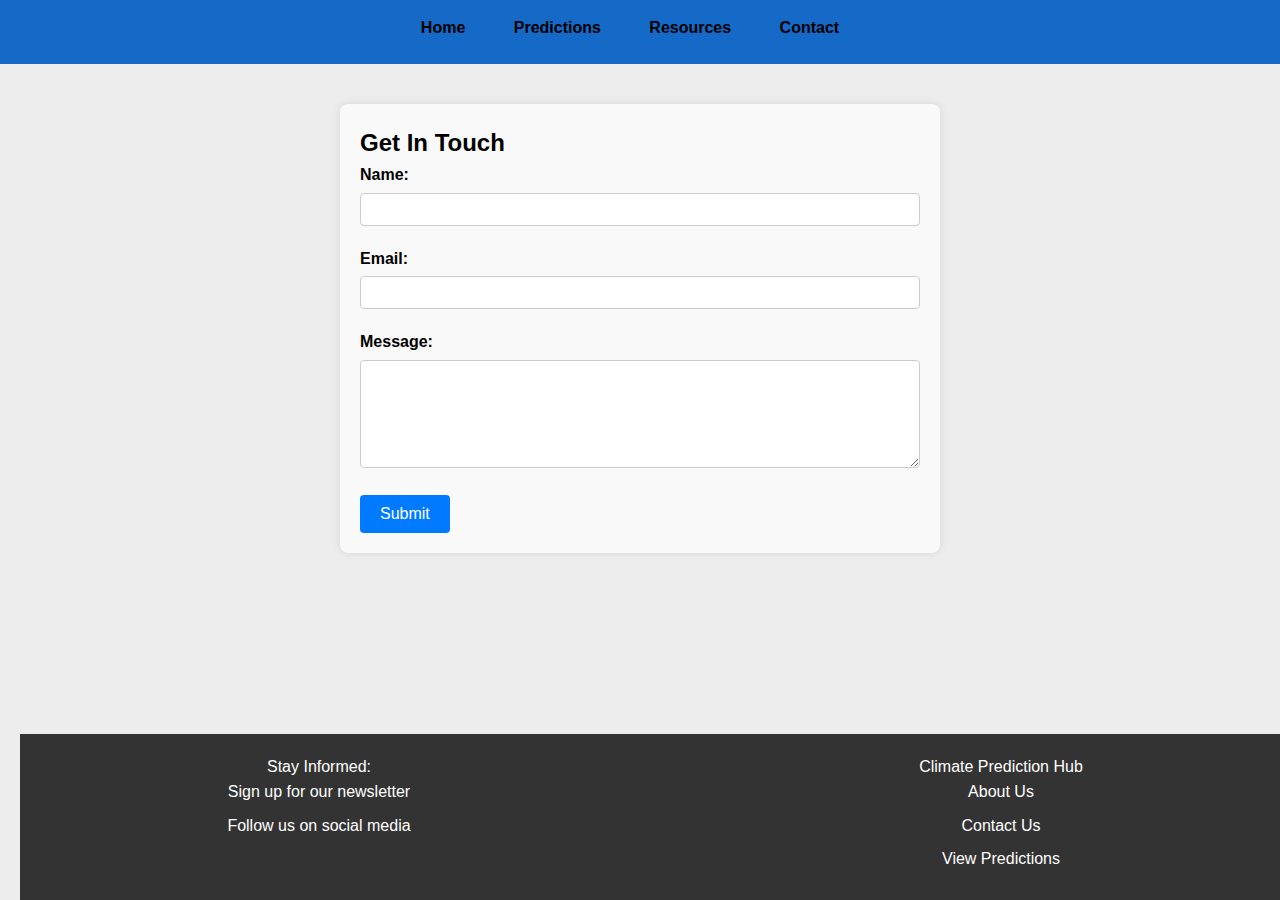
==== contact.html @ e212f5a3 "Add files via upload" ====
<!DOCTYPE html>
<html lang="en">
<head>
  <meta charset="UTF-8">
  <meta name="viewport" content="width=device-width, initial-scale=1.0">
  <title>Climate Change and Water Resources</title>
  
  <link rel="stylesheet" href="style.css">
</head>
<body>
  <!-- Navigation Bar -->
  <header>
    <nav>
      <ul>
        <li><a href="index.html">Home</a></li>
        <li><a href="predictions.html">Predictions</a></li>
        <li><a href="resources.html">Resources</a></li>
        <li><a href="contact.html">Contact</a></li>
      </ul>
    </nav>
  </header>
<main>
    <section class="contact-form">
      <h2>Get In Touch</h2>
      <form action="#" method="post"> <!-- Replace '#' with your form action -->
        <div class="form-group">
          <label for="name">Name:</label>
          <input type="text" id="name" name="name" required>
        </div>
        <div class="form-group">
          <label for="email">Email:</label>
          <input type="email" id="email" name="email" required>
        </div>
        <div class="form-group">
          <label for="message">Message:</label>
          <textarea id="message" name="message" rows="6" required></textarea>
        </div>
        <button type="submit">Submit</button>
      </form>
    </section>
    
      
    <br><br><br><br><br><br><br>
    <footer class="dynamic-footer">
      <div class="footer-content">
        <div class="footer-left">
          <p>Stay Informed:</p>
          <ul>
            <li>Sign up for our newsletter</li>
            <li>Follow us on social media</li>
          </ul>
        </div>
        <div class="footer-right">
          <p>Climate Prediction Hub</p>
          <ul>
            <li><a href="/about">About Us</a></li>
            <li><a href="/contact">Contact Us</a></li>
            <li><a href="/predictions">View Predictions</a></li>
          </ul>
        </div>
      </div>
    </footer>
    </main>
---- style.css ----
/* Reset default browser styles */
html, body {
    margin: 0;
    padding: 0;
  }
  * {
    box-sizing: border-box;
    margin: 0;
    padding: 0;
  }
  
  body {
    font-family: Arial, sans-serif;
    line-height: 1.6;
    background-color: #EDEDED;
  }
@media (max-width: 768px) {
  /* Adjustments for smaller screens */
  header {
    padding: 10px;
  }
}

/* Updated styles for navigation bar */
header {
    background-color:#1569C7;
    color: white;
    padding: 15px 0;
  }
  
  nav ul {
    list-style-type: none;
    margin: 0;
    padding: 0;
    text-align: center;
  }
  
  nav ul li {
    display: inline-block;
    margin-right: 20px;
  }
  
  nav ul li a {
    color: black;
    text-decoration: none;
    padding: 8px 12px;
    border-radius: 5px;
    font-weight: bolder;
    transition: color 0.3s ease;
  }
  
  nav ul li a:hover {
    border:1px solid #1E90FF;
  }
  
  /* Media queries for responsiveness */
  @media only screen and (max-width: 768px) {
    nav ul {
      display: block;
    }
  
    nav ul li {
      display: block;
      margin-bottom: 10px;
    }
  
    nav ul li:last-child {
      margin-bottom: 0;
    }
  
    nav ul li a {
      display: block;
      padding: 10px;
    }
  }
  
  main {
    padding: 20px;
  }
/* Styles for hero section */
.hero {
    text-align: center;
    padding: 100px 20px;
    background-color: #EDEDED;
    color: #333333;
  }
  
  .hero h1 {
    font-size: 36px;
    margin-bottom: 20px;
  }
  
  .hero p {
    font-size: 18px;
    margin-bottom: 30px;
  }
  
  .cta-button {
    display: inline-block;
    padding: 12px 24px;
    font-size: 16px;
    text-decoration: none;
    background-color: #1E90FF;
    color: #333333;
    border-radius: 4px;
    transition: background-color 0.3s ease;
  }
  
  .cta-button:hover {
    background-color: #1569C7;
  }
  
  /* Styles for feature section */
  .features {
    display: flex;
    justify-content: space-around;
    align-items: center;
    padding: 50px 20px;
    background-color: #fff;
    color: #333;
  }
  
  .feature {
    flex: 1;
    text-align: center;
    margin: 0 20px;
  }
  
  .feature h2 {
    font-size: 24px;
    margin-bottom: 10px;
  }
  
  .feature p {
    font-size: 16px;
    line-height: 1.6;
  }
  /* Existing CSS remains unchanged */

/* Existing CSS remains unchanged */

/* Updated styles for the features section */
.features {
    display: flex;
    flex-wrap: wrap;
    justify-content: space-around;
    padding: 50px 0;
    background-color: #f5f5f5;
    color: #008080 ;
  }
  
  .feature {
    flex: 0 1 calc(33.333% - 40px);
    text-align: left;
    margin: 20px;
    padding: 20px;
    border-radius: 8px;
    background-color: #F5F5F5 ;
    box-shadow: 0 0 8px rgba(0, 0, 0, 0.1);
    transition: transform 0.3s ease-in-out;
  }
  
  .feature:hover {
    transform: translateY(-5px);
  }
  
  .feature h2 {
    font-size: 24px;
    margin-bottom: 10px;
    color: #008080 ;
  }
  
  .feature p {
    font-size: 16px;
    line-height: 1.6;
    color: #333333;
  }
  
  /* Media Query for smaller screens */
  @media screen and (max-width: 768px) {
    .feature {
      flex: 0 1 calc(50% - 40px);
    }
  
    .feature h2 {
      font-size: 22px;
    }
  
    .feature p {
      font-size: 14px;
    }
  }
/* ... (previous CSS remains unchanged) */

.information {
  margin-top: 20px;
  padding: 20px;
  background-color: #F8F8F8;
  border-radius: 8px;
}

.statistics {
  margin-top: 20px;
}

.maps, .videos {
  margin-top: 30px;
  padding: 20px;
  background-color: #f5f5f5;
  border-radius: 8px;
}
.statistics {
  margin-top: 20px;
}

.statistics ul {
  list-style-type: disc;
  padding-left: 20px;
}

#chart_div {
  margin-top: 20px;
  width: 100%;
  height: 300px;
}
.maps {
  margin-top: 20px;
}

#regions_div {
  width: 100%;
  height: 400px;
}
.videos {
  margin-top: 20px;
}

.video-container {
  display: flex;
  flex-wrap: wrap;
  justify-content: space-around;
  margin-top: 20px;
}

.video-container iframe {
  margin-bottom: 20px;
  width: 45%; /* Adjust width as needed */
}
.blog {
  margin-top: 20px;
}

.article {
  display: flex;
  margin-bottom: 20px;
}

.article img {
  width: 200px; /* Adjust as needed */
  height: auto;
  margin-right: 20px;
}

.article-info {
  flex: 1;
}

.article h3 {
  margin-top: 0;
}

.date {
  font-style: italic;
  color: #666;
  margin-bottom: 5px;
}

.excerpt {
  margin-bottom: 10px;
}

.read-more {
  display: inline-block;
  padding: 5px 10px;
  background-color: #007bff;
  color: #fff;
  text-decoration: none;
}

.read-more:hover {
  background-color: #0056b3;
}

/* Media query for responsiveness */
@media screen and (max-width: 768px) {
  .article {
    flex-direction: column;
  }

  .article img {
    width: 100%; /* Adjust for full width on smaller screens */
    margin-right: 0;
    margin-bottom: 10px;
  }
}

/* Responsive design */
@media screen and (max-width: 768px) {
  /* Adjustments for smaller screens */
  header {
    padding: 15px;
  }

  main {
    padding: 10px;
  }

  .information,
  .maps,
  .videos {
    margin-top: 15px;
    padding: 15px;
  }
}

  
  
  /* Responsive design */
  @media screen and (max-width: 768px) {
    .conservation-info {
      font-size: 16px; /* Adjust font size for smaller screens */
    }
  }
  .project-info {
    max-width: 1200px;
    margin: 40px auto;
    padding: 20px;
    background-color:  #F8F8F8;
    border-radius: 8px;
    box-shadow: 0 2px 4px rgba(0, 0, 0, 0.1);
  }
  
  .project-info h2 {
    color: #333333;
    margin-bottom: 20px;
    font-size: 2.5em;
  }
  
  .project-description {
    line-height: 1.6;
    font-size: 18px;
  }
  
  .project-description ul {
    list-style-type: disc;
    padding-left: 20px;
  }
input[type="submit"] {
    width: auto;
    margin-top: 10px;
    cursor: pointer;
    background-color: #4CAF50; /* Add a background color */
    color: white;
    padding: 10px 20px; /* Add padding to the button */
    border: none;
    border-radius: 4px;
    font-size: 1em; /* Adjust font size */
    transition: background-color 0.3s ease; /* Add transition for smooth effect */
  }

.slider-container {
    position: relative;
    max-width: 100%;
    overflow: hidden;
    padding:40px;
  }
  
  .slider {
    display: flex;
    transition: transform 0.5s ease; /* Transition for smooth image change */
  }
  
  .slide {
    flex: 0 0 100%;
  }
  
  img {
    width: 100%;
    height: auto;
  }
  
  section.prediction-content {
    background-color: #fff;
    padding: 20px;
    border-radius: 8px;
    box-shadow: 0 0 10px rgba(0, 0, 0, 0.1);
    margin-bottom: 20px;
  }
  
  section.prediction-content h2 {
    margin-top: 0;
  }
  
  ul.prediction-factors {
    list-style-type: square;
    margin-bottom: 20px;
  }
  
  footer {
    text-align: center;
    background-color: #333;
    color: #fff;
    padding: 10px 0;
    position: fixed;
    bottom: 0;
    width: 100%;
  }
  /* Within your existing CSS file */
.prediction-subsection {
    margin-top: 30px;
    padding: 20px;
    background-color: #f9f9f9;
    border-radius: 8px;
    box-shadow: 0 0 8px rgba(0, 0, 0, 0.1);
  }
  
  .prediction-subsection h3 {
    margin-top: 0;
    color: #333;
  }
  
  .prediction-subsection ul {
    list-style-type: disc;
    margin-left: 20px;
  }
/* Add styles for resource links and sections here */
/* Example styles for resource links */
.resource-section {
    margin-bottom: 30px;
  }
  
  .resource-section h2 {
    font-size: 24px;
    margin-bottom: 10px;
  }
  
  .resource-section ul {
    list-style: none;
    padding: 0;
  }
  
  .resource-section ul li {
    margin-bottom: 5px;
  }
  
  .resource-section ul li a {
    text-decoration: none;
    color: #007bff; /* Link color */
  }
/* CSS for contact form */
.contact-form {
    max-width: 600px;
    margin: 20px auto;
    padding: 20px;
    background-color: #f9f9f9;
    border-radius: 8px;
    box-shadow: 0 0 8px rgba(0, 0, 0, 0.1);
  }
  
  .contact-form h2 {
    margin-top: 0;
    font-size: 24px;
  }
  
  .form-group {
    margin-bottom: 20px;
  }
  
  label {
    display: block;
    margin-bottom: 5px;
    font-weight: bold;
  }
  
  input[type="text"],
  input[type="email"],
  textarea {
    width: 100%;
    padding: 8px;
    border-radius: 4px;
    border: 1px solid #ccc;
  }
  
  button[type="submit"] {
    padding: 10px 20px;
    background-color: #007bff;
    color: #fff;
    border: none;
    border-radius: 4px;
    cursor: pointer;
    font-size: 16px;
  }
/* Previous CSS content */

.comparative-analysis {
  margin-top: 20px;
  text-align: center;
}

.comparison-chart {
  max-width: 100%;
  margin-bottom: 20px;
}

.analysis-text {
  text-align: left;
}

/* Media query for responsiveness */
@media screen and (max-width: 768px) {
  .comparison-chart img {
    width: 100%; /* Ensure the chart/image is responsive */
    height: auto;
  }
}
/* Previous CSS content */

.comparative-analysis {
  background-color: #EDEDED;
  margin-top: 20px;
  text-align: left;
}

.comparative-analysis {
  margin-top: 20px;
  background-color: #EDEDED;
  text-align: left;
}

.analysis-text {
  background-color: #EDEDED;
  text-align: left;
  max-width: 800px;
  padding: 20px;
}

.analysis-text h3 {
  font-size: 1.5em;
  color: darkgreen;
  margin-bottom: 10px;
}

.analysis-text p.overview {
  font-size: 1.1em;
  line-height: 1.6;
  color: #333333;
}

/* Basic styles for the footer */
.dynamic-footer {
  background-color: #f0f0f0;
  padding: 20px;
  color: #333;
  font-family: Arial, sans-serif;
}

.footer-content {
  display: flex;
  justify-content: space-between;
}

.footer-left,
.footer-right {
  width: 45%;
}

/* Style for the links */
ul {
  list-style: none;
  padding: 0;
}

ul li {
  margin-bottom: 8px;
}

ul li a {
  text-decoration: none;
  color: white;
}

ul li a:hover {
  color: #000;
}

/* Media query for responsiveness */
@media screen and (max-width: 768px) {
  .footer-content {
    flex-direction: column;
  }

  .footer-left,
  .footer-right {
    width: 100%;
    margin-bottom: 15px;
  }
}
body {
  position: relative;
  min-height: 100vh;
  margin: 0;
  padding: 0;
}

/* Style the footer */
.dynamic-footer {
  position: absolute;
  bottom: 0;
  width: 100%;
  background-color: #333;
  padding: 20px;
  color: white;
  font-family: Arial, sans-serif;
  box-sizing: border-box;
}
.image-container {
  max-width: 100%;
  height: auto;
  display: block;
  margin: 0 auto;
  padding:20px;
}

.image-container img {
  width: 98%;
  height: auto;
}
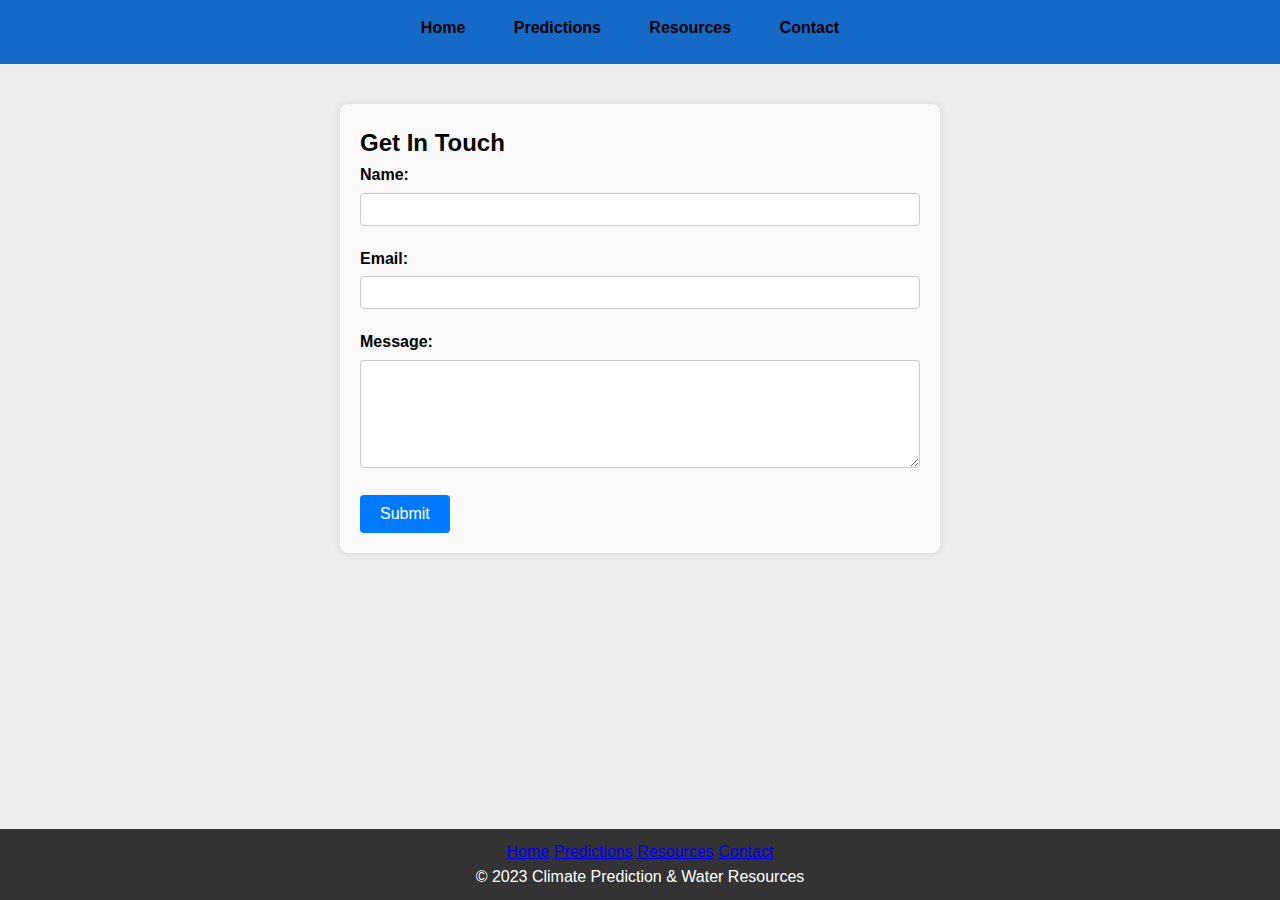
==== commit ba3edcc4: "Update contact.html" ====
--- a/contact.html
+++ b/contact.html
@@ -39,25 +39,17 @@
       </form>
     </section>
     
-      
-    <br><br><br><br><br><br><br>
-    <footer class="dynamic-footer">
-      <div class="footer-content">
-        <div class="footer-left">
-          <p>Stay Informed:</p>
-          <ul>
-            <li>Sign up for our newsletter</li>
-            <li>Follow us on social media</li>
-          </ul>
-        </div>
-        <div class="footer-right">
-          <p>Climate Prediction Hub</p>
-          <ul>
-            <li><a href="/about">About Us</a></li>
-            <li><a href="/contact">Contact Us</a></li>
-            <li><a href="/predictions">View Predictions</a></li>
-          </ul>
-        </div>
+</main>
+ <footer class="footer">
+    <div class="footer-container">
+      <div class="footer-links">
+        <a href="index.html">Home</a>
+        <a href="predictions.html">Predictions</a>
+        <a href="resources.html">Resources</a>
+        <a href="contact.html">Contact</a>
       </div>
-    </footer>
-    </main>+    </div>
+    <p class="copyright">&copy; 2023 Climate Prediction & Water Resources</p>
+  </footer>
+</body>
+</html>
